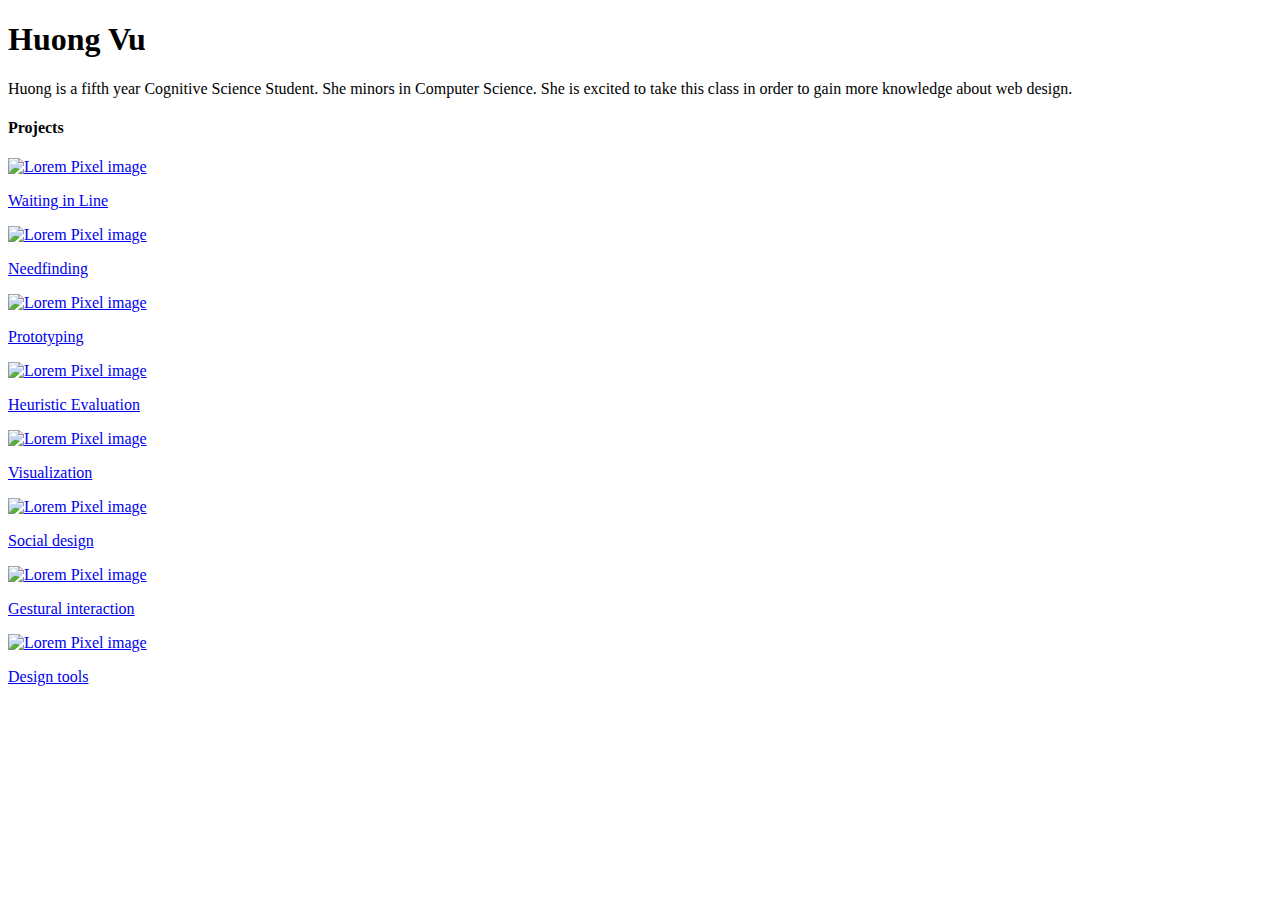
==== static/index.html @ c0488b83 "Added name to header and included personal paragraph" ====
<!doctype html>

<html>
<head>
	<title>HCI Project Portfolio</title>
	<meta charset="utf-8">
	<meta name="viewport" content="width=device-width, initial-scale=1.0">
	<!-- this is a comment in HTML -->
    <!-- HTML5 Shim and Respond.js IE8 support of HTML5 elements and media queries -->
    <!-- WARNING: Respond.js doesn't work if you view the page via file:// -->
    <!--[if lt IE 9]>
      <script src="https://oss.maxcdn.com/libs/html5shiv/3.7.0/html5shiv.js"></script>
      <script src="https://oss.maxcdn.com/libs/respond.js/1.3.0/respond.min.js"></script>
    <![endif]-->
</head>

<body>
	<div>
		<!-- h1 through h6 are headers. The higher the number, the smaller the header -->
		<!-- p means paragraph -->
		<div>
			<h1>Huong Vu</h1>
			<p>Huong is a fifth year Cognitive Science Student.  She minors in Computer Science.  She is excited to take this class in order to gain more knowledge about web design.</p>
		</div>


		<h4>Projects</h4>
		<!-- divs are invisible structuring elements that stack vertically by default. Use them to organize your code -->
		<!-- img tags are images. Lorem Pixel will deliver random images; handy! -->
		<!-- a are anchors, also known as hyperlinks. Use the href attribute to tell the browser where to go when the user clicks -->
		<div id="project1">
			<a href="project.html">
				<img src="images/lorempixel.people.1.jpeg" alt="Lorem Pixel image">
				<p>Waiting in Line</p>
			</a>
		</div>
		<div id="project2">
			<a href="project.html">
				<img src="images/lorempixel.city.1.jpeg" alt="Lorem Pixel image">
				<p>Needfinding</p>
			</a>
		</div>
		<div id="project3">
			<a href="project.html">
				<img src="images/lorempixel.technics.1.jpeg" alt="Lorem Pixel image">
				<p>Prototyping</p>
			</a>
		</div>
		<div id="project4">
			<a href="project.html">
				<img src="images/lorempixel.abstract.1.jpeg" alt="Lorem Pixel image">
				<p>Heuristic Evaluation</p>
			</a>
		</div>
		<div id="project5">
			<a href="project.html">
				<img src="images/lorempixel.abstract.8.jpeg" alt="Lorem Pixel image">
				<p>Visualization</p>
			</a>
		</div>
		<div id="project6">
			<a href="project.html">
				<img src="images/lorempixel.people.2.jpeg" alt="Lorem Pixel image">
				<p>Social design</p>
			</a>
		</div>
		<div id="project7">
			<a href="project.html">
				<img src="images/lorempixel.technics.2.jpeg" alt="Lorem Pixel image">
				<p>Gestural interaction</p>
			</a>
		</div>
		<div id="project8">
			<a href="project.html">
				<img src="images/lorempixel.city.2.jpeg" alt="Lorem Pixel image">
				<p>Design tools</p>
			</a>
		</div>
	</div>
</body>
</html>
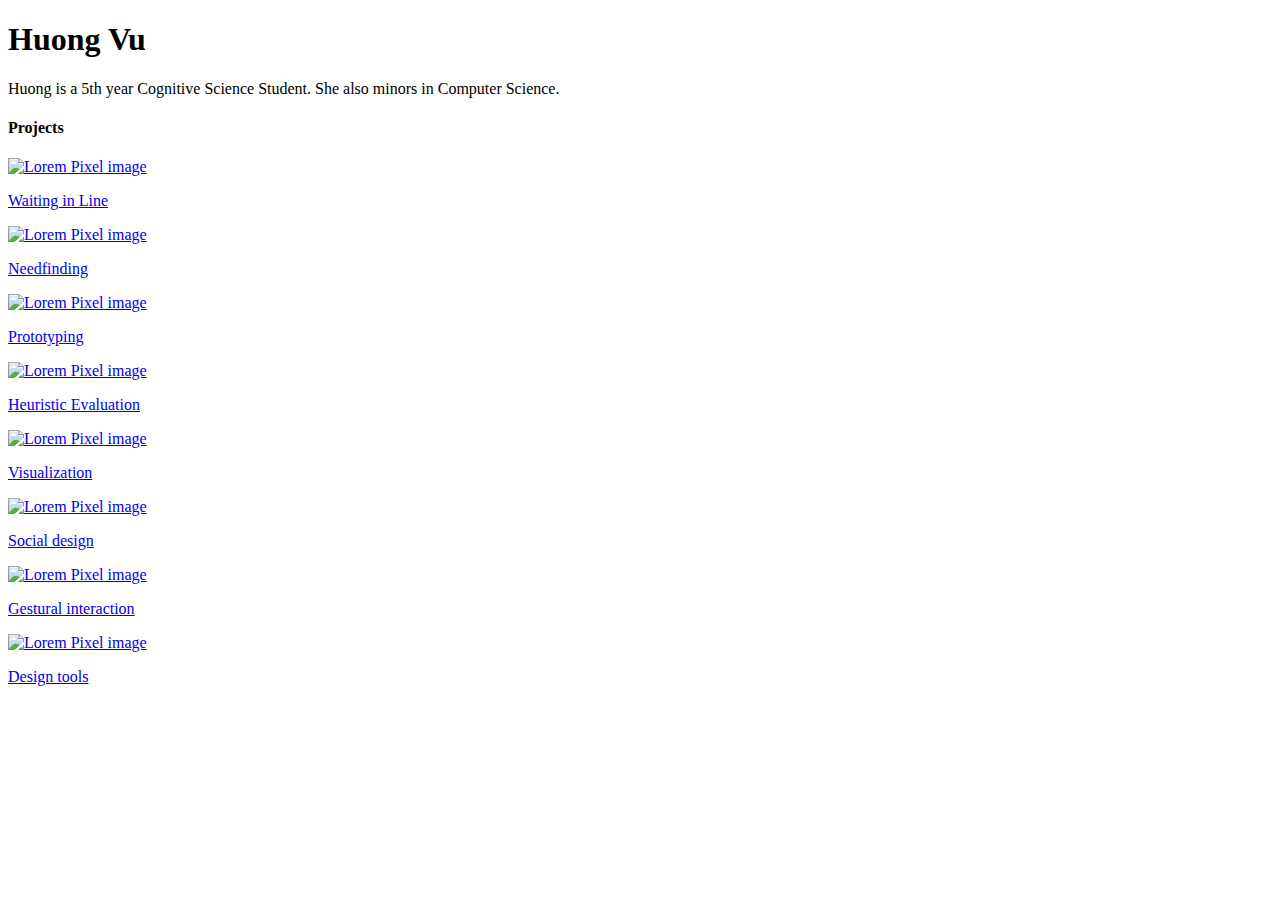
==== commit 6cf447a7: "Revised personal paragraph, added dotted border, created left margin for paragraphs" ====
--- a/static/index.html
+++ b/static/index.html
@@ -6,6 +6,7 @@
 	<meta charset="utf-8">
 	<meta name="viewport" content="width=device-width, initial-scale=1.0">
 	<!-- this is a comment in HTML -->
+	<link href="css/introHCI.css" rel="stylesheet">
     <!-- HTML5 Shim and Respond.js IE8 support of HTML5 elements and media queries -->
     <!-- WARNING: Respond.js doesn't work if you view the page via file:// -->
     <!--[if lt IE 9]>
@@ -20,57 +21,57 @@
 		<!-- p means paragraph -->
 		<div>
 			<h1>Huong Vu</h1>
-			<p>Huong is a fifth year Cognitive Science Student.  She minors in Computer Science.  She is excited to take this class in order to gain more knowledge about web design.</p>
+			<p>Huong is a 5th year Cognitive Science Student.  She also minors in Computer Science.</p>
 		</div>
-
 
 		<h4>Projects</h4>
 		<!-- divs are invisible structuring elements that stack vertically by default. Use them to organize your code -->
 		<!-- img tags are images. Lorem Pixel will deliver random images; handy! -->
 		<!-- a are anchors, also known as hyperlinks. Use the href attribute to tell the browser where to go when the user clicks -->
-		<div id="project1">
+		<div class = "project">
+		<div class="project" id="project1">
 			<a href="project.html">
 				<img src="images/lorempixel.people.1.jpeg" alt="Lorem Pixel image">
 				<p>Waiting in Line</p>
 			</a>
 		</div>
-		<div id="project2">
+		<div class="project" id="project2">
 			<a href="project.html">
 				<img src="images/lorempixel.city.1.jpeg" alt="Lorem Pixel image">
 				<p>Needfinding</p>
 			</a>
 		</div>
-		<div id="project3">
+		<div class="project" id="project3">
 			<a href="project.html">
 				<img src="images/lorempixel.technics.1.jpeg" alt="Lorem Pixel image">
 				<p>Prototyping</p>
 			</a>
 		</div>
-		<div id="project4">
+		<div class="project" id="project4">
 			<a href="project.html">
 				<img src="images/lorempixel.abstract.1.jpeg" alt="Lorem Pixel image">
 				<p>Heuristic Evaluation</p>
 			</a>
 		</div>
-		<div id="project5">
+		<div class="project" id="project5">
 			<a href="project.html">
 				<img src="images/lorempixel.abstract.8.jpeg" alt="Lorem Pixel image">
 				<p>Visualization</p>
 			</a>
 		</div>
-		<div id="project6">
+		<div class="project" id="project6">
 			<a href="project.html">
 				<img src="images/lorempixel.people.2.jpeg" alt="Lorem Pixel image">
 				<p>Social design</p>
 			</a>
 		</div>
-		<div id="project7">
+		<div class="project" id="project7">
 			<a href="project.html">
 				<img src="images/lorempixel.technics.2.jpeg" alt="Lorem Pixel image">
 				<p>Gestural interaction</p>
 			</a>
 		</div>
-		<div id="project8">
+		<div class="project" id="project8">
 			<a href="project.html">
 				<img src="images/lorempixel.city.2.jpeg" alt="Lorem Pixel image">
 				<p>Design tools</p>
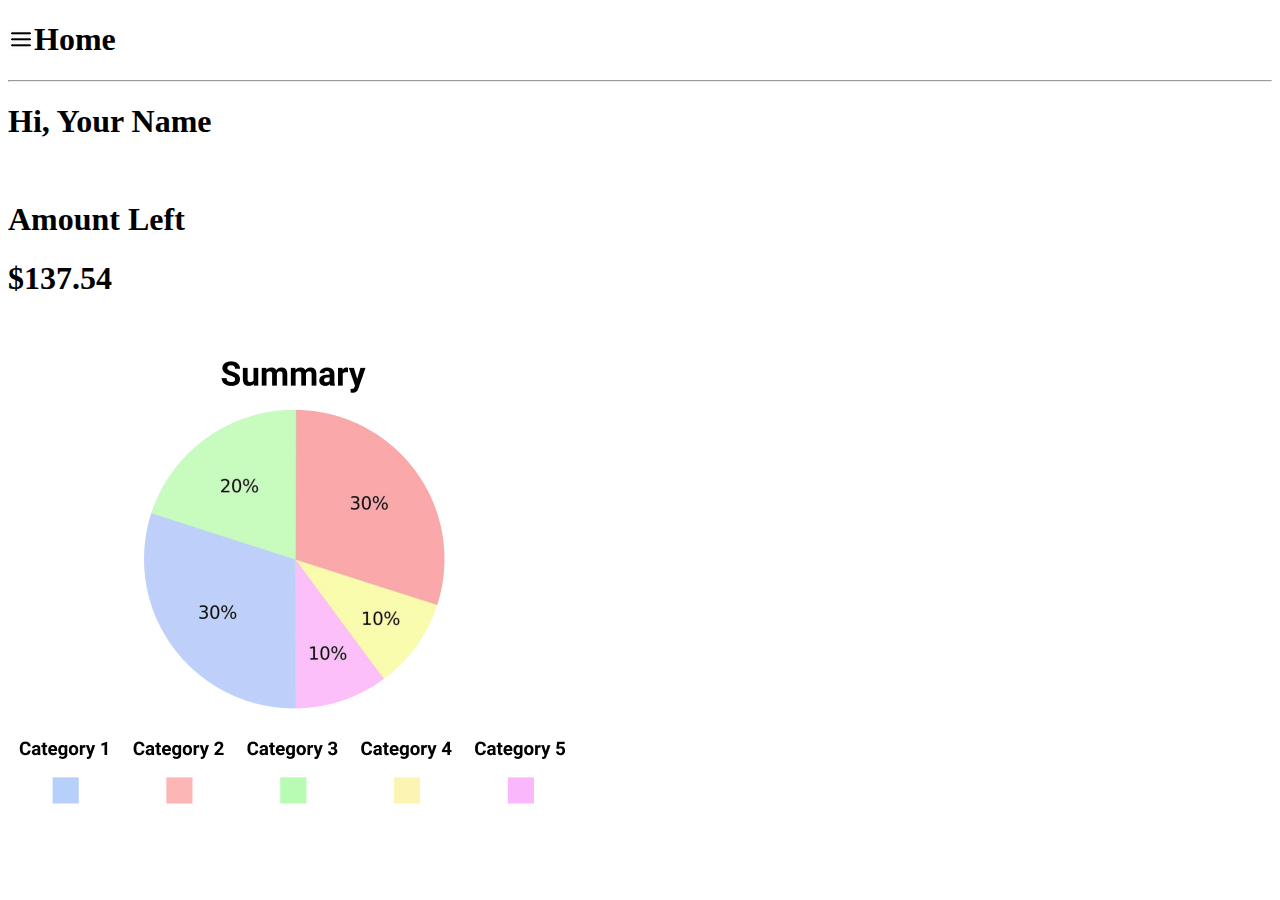
==== commit f4c762cf: "a5 changes" ====
--- a/static/index.html
+++ b/static/index.html
@@ -1,82 +1,27 @@
-<!doctype html>
+<!DOCTYPE html>
+<html>
+  <head>
+    <title>Budgetnauts</title>
+    <link rel="stylesheet" type="text/css" href="css/style.css">
+  </head>
 
-<html>
-<head>
-	<title>HCI Project Portfolio</title>
-	<meta charset="utf-8">
-	<meta name="viewport" content="width=device-width, initial-scale=1.0">
-	<!-- this is a comment in HTML -->
-	<link href="css/introHCI.css" rel="stylesheet">
-    <!-- HTML5 Shim and Respond.js IE8 support of HTML5 elements and media queries -->
-    <!-- WARNING: Respond.js doesn't work if you view the page via file:// -->
-    <!--[if lt IE 9]>
-      <script src="https://oss.maxcdn.com/libs/html5shiv/3.7.0/html5shiv.js"></script>
-      <script src="https://oss.maxcdn.com/libs/respond.js/1.3.0/respond.min.js"></script>
-    <![endif]-->
-</head>
+  <body>
+    <h1><a href = "menuList.html" target="_blank" id="setting" > <img src="images/settingsIcon.jpg" alt="settings"></a>Home</h1>
+    <hr>
+    <div class="container">
+    <h1 class="headerBord">Hi, Your Name</h1>
+    <br>
+    <h1>Amount Left</h1>
+    <div class="border">
+    <h1>$137.54<h1>
+    </div>
+    <br>
+    <p>
+    <a href ="images/graph.png">
+      <img src="images/graph.png" alt="Pie Chart">
+    </a>
+    </p>
+    </div>
+  </body>
 
-<body>
-	<div>
-		<!-- h1 through h6 are headers. The higher the number, the smaller the header -->
-		<!-- p means paragraph -->
-		<div>
-			<h1>Huong Vu</h1>
-			<p>Huong is a 5th year Cognitive Science Student.  She also minors in Computer Science.</p>
-		</div>
-
-		<h4>Projects</h4>
-		<!-- divs are invisible structuring elements that stack vertically by default. Use them to organize your code -->
-		<!-- img tags are images. Lorem Pixel will deliver random images; handy! -->
-		<!-- a are anchors, also known as hyperlinks. Use the href attribute to tell the browser where to go when the user clicks -->
-		<div class = "project">
-		<div class="project" id="project1">
-			<a href="project.html">
-				<img src="images/lorempixel.people.1.jpeg" alt="Lorem Pixel image">
-				<p>Waiting in Line</p>
-			</a>
-		</div>
-		<div class="project" id="project2">
-			<a href="project.html">
-				<img src="images/lorempixel.city.1.jpeg" alt="Lorem Pixel image">
-				<p>Needfinding</p>
-			</a>
-		</div>
-		<div class="project" id="project3">
-			<a href="project.html">
-				<img src="images/lorempixel.technics.1.jpeg" alt="Lorem Pixel image">
-				<p>Prototyping</p>
-			</a>
-		</div>
-		<div class="project" id="project4">
-			<a href="project.html">
-				<img src="images/lorempixel.abstract.1.jpeg" alt="Lorem Pixel image">
-				<p>Heuristic Evaluation</p>
-			</a>
-		</div>
-		<div class="project" id="project5">
-			<a href="project.html">
-				<img src="images/lorempixel.abstract.8.jpeg" alt="Lorem Pixel image">
-				<p>Visualization</p>
-			</a>
-		</div>
-		<div class="project" id="project6">
-			<a href="project.html">
-				<img src="images/lorempixel.people.2.jpeg" alt="Lorem Pixel image">
-				<p>Social design</p>
-			</a>
-		</div>
-		<div class="project" id="project7">
-			<a href="project.html">
-				<img src="images/lorempixel.technics.2.jpeg" alt="Lorem Pixel image">
-				<p>Gestural interaction</p>
-			</a>
-		</div>
-		<div class="project" id="project8">
-			<a href="project.html">
-				<img src="images/lorempixel.city.2.jpeg" alt="Lorem Pixel image">
-				<p>Design tools</p>
-			</a>
-		</div>
-	</div>
-</body>
 </html>
